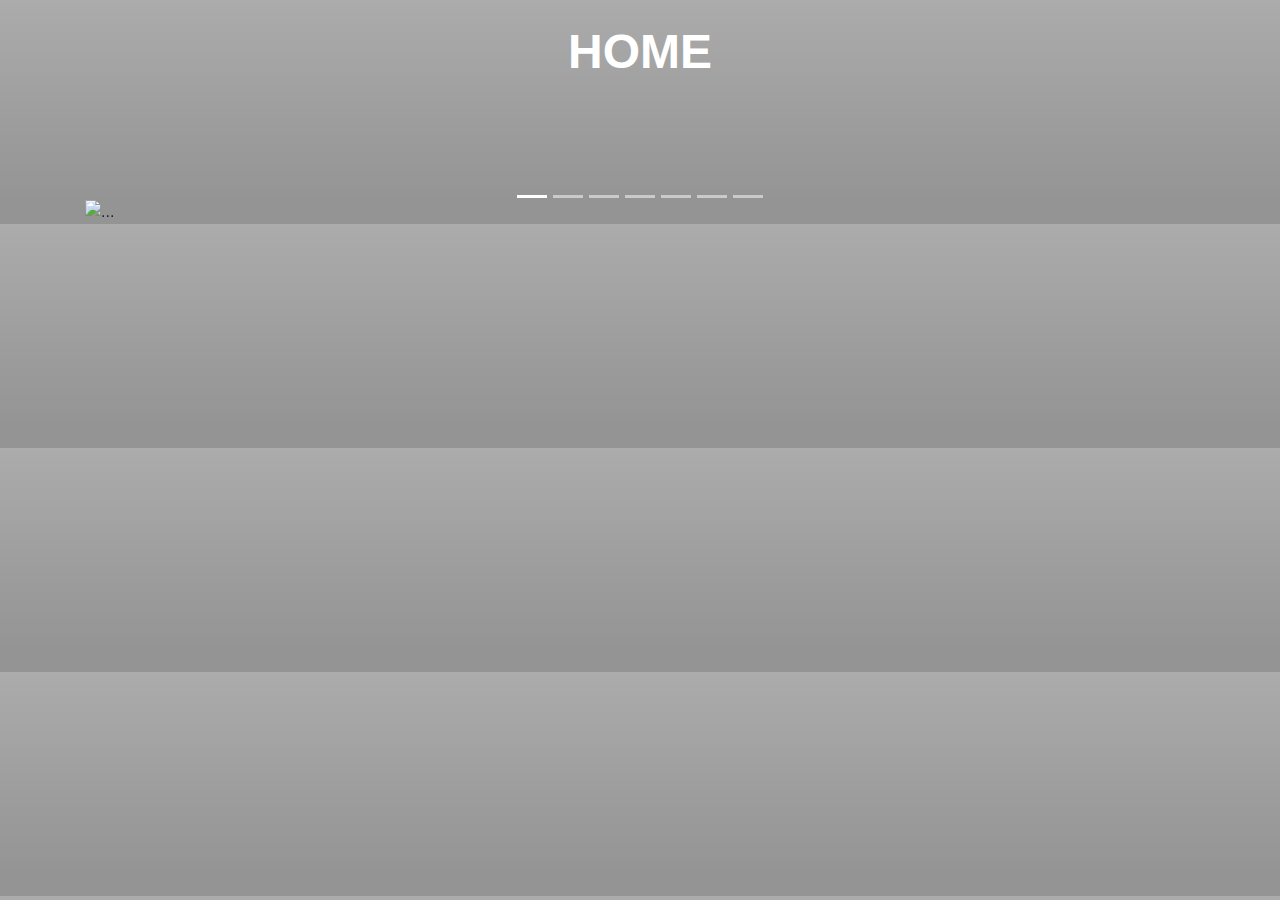
==== graphic.html @ af077684 "FIxed graphic design page carosel" ====
<!DOCTYPE html>
<html lang="en">

<head>
    <meta charset="UTF-8">
    <meta name="viewport" content="width=device-width, initial-scale=1.0">
    <link rel="stylesheet" href="https://stackpath.bootstrapcdn.com/bootstrap/4.3.1/css/bootstrap.min.css"
        integrity="sha384-ggOyR0iXCbMQv3Xipma34MD+dH/1fQ784/j6cY/iJTQUOhcWr7x9JvoRxT2MZw1T" crossorigin="anonymous">
    <link rel="stylesheet" href="https://cdnjs.cloudflare.com/ajax/libs/font-awesome/5.15.1/css/all.min.css"
        integrity="sha512-+4zCK9k+qNFUR5X+cKL9EIR+ZOhtIloNl9GIKS57V1MyNsYpYcUrUeQc9vNfzsWfV28IaLL3i96P9sdNyeRssA=="
        crossorigin="anonymous" />
    <link rel="stylesheet" href="style.css">
    <title>Graphic Design Portfolio</title>
</head>

<body>
    <nav class="navbar navbar-expand-lg col-md-12 mwp">

        <div class="home">
        <i class="fas fa-home"></i><a class="nav-link" href="index.html"><b>HOME</b></a>
        </div>
    </nav>
    <div class="container">


        <div id="carouselExampleIndicators" class="carousel slide carousel-fade" data-ride="carousel">
            <ol class="carousel-indicators">
                <li data-target="#carouselExampleIndicators" data-slide-to="0" class="active"></li>
                <li data-target="#carouselExampleIndicators" data-slide-to="1"></li>
                <li data-target="#carouselExampleIndicators" data-slide-to="2"></li>
                <li data-target="#carouselExampleIndicators" data-slide-to="3"></li>
                <li data-target="#carouselExampleIndicators" data-slide-to="4"></li>
                <li data-target="#carouselExampleIndicators" data-slide-to="5"></li>
                <li data-target="#carouselExampleIndicators" data-slide-to="6"></li>
            </ol>
            <div class="carousel-inner">
                <div class="carousel-item active">
                    <img src="Assets\Revenge of Garage Kitty Promo Art NEW.jpg" class="d-block w-100" alt="...">
                </div>
                <div class="carousel-item">
                    <img src="Assets\Covid 19 Promo.jpg" class="d-block w-100" alt="...">
                </div>
                <div class="carousel-item">
                    <img src="Assets\Blood in the Bayou Promo.jpg" class="d-block w-100" alt="...">
                </div>
                <div class="carousel-item">
                    <img src="Assets\Conscience Coin Promo Art.jpg" class="d-block w-100" alt="...">
                </div>
                <div class="carousel-item">
                    <img src="Assets\Rise of the Roll Promo Art.jpg" class="d-block w-100" alt="...">
                </div>
                <div class="carousel-item">
                    <img src="Assets\Tombstone Series Promo Art.jpg" class="d-block w-100" alt="...">
                </div>
                <div class="carousel-item">
                    <img src="Assets\Tombstone Lucite Art FINAL.jpg" class="d-block w-100" alt="...">
                </div>
            </div>
            <a class="carousel-control-prev" href="#carouselExampleIndicators" role="button" data-slide="prev">
                <i class="fas fa-angle-left" id="reverse"></i>
                <span class="sr-only">Previous</span>
            </a>
            <a class="carousel-control-next" href="#carouselExampleIndicators" role="button" data-slide="next">
                <i class="fas fa-angle-right" id="forward"></i>
                <span class="sr-only">Next</span>
            </a>
        </div>
    </div>

    <script src="https://cdnjs.cloudflare.com/ajax/libs/jquery/3.5.1/jquery.js"
        integrity="sha512-WNLxfP/8cVYL9sj8Jnp6et0BkubLP31jhTG9vhL/F5uEZmg5wEzKoXp1kJslzPQWwPT1eyMiSxlKCgzHLOTOTQ=="
        crossorigin="anonymous"></script>
    <script src="https://cdnjs.cloudflare.com/ajax/libs/popper.js/2.6.0/umd/popper.min.js"
        integrity="sha512-BmM0/BQlqh02wuK5Gz9yrbe7VyIVwOzD1o40yi1IsTjriX/NGF37NyXHfmFzIlMmoSIBXgqDiG1VNU6kB5dBbA=="
        crossorigin="anonymous"></script>
    <script src="https://cdnjs.cloudflare.com/ajax/libs/twitter-bootstrap/4.6.0/js/bootstrap.bundle.min.js"
        integrity="sha512-wV7Yj1alIZDqZFCUQJy85VN+qvEIly93fIQAN7iqDFCPEucLCeNFz4r35FCo9s6WrpdDQPi80xbljXB8Bjtvcg=="
        crossorigin="anonymous"></script>


</body>

</html>
---- style.css ----
/* body {
    background-color: #0093E9;
    background-image: linear-gradient(160deg, #0093E9 47%, #80D0C7 100%);

    background-repeat: no-repeat;
    background-size: cover;
    z-index: 2;
} */
* body{
    background: linear-gradient(360deg,#949494 10%,#efefef 360%);
    /* background: linear-gradient(360deg,#383836 10%,#4a4a4a 360%);  */
     /* background: linear-gradient(360deg, #1C1C1C 10%, #494949 360%); */
    }

.mwp {
    display:flex;
    justify-content: center;
}

#title {
 
    width: 80%
;}

#aboutMeFont {
    
    font-size: 1.7rem;
    color:white;
    
}
.bioParagraph {
    padding-left: 3rem;
}
#webDev {
    padding-right:5rem;
    display:flex;
    flex-direction: column;
    align-items: center;
}

.headerText{
    display:flex;
    align-self: flex-end;
    color:white;
    font-size:3rem;
}

.carousel-caption {
    background-color: black;
    opacity:0.8;
    border-radius: 30px;
    padding: 1rem;
    color: white;
    box-shadow: 2px 2px 6px black
}

.carosel-item a{
    border-radius:10px;
    
}

.container{
    margin-top:6rem;
}

#picture {
    box-shadow: 2px 2px 6px black
}

.nav-link{
    color: white;
}

#navbar {
    display:flex;
    justify-content: center;
}

#navbarNavDropdown{
    display:flex;
    justify-content:center;
    font-size: 1.8rem;
    padding:1rem;
}

.nav-item {
    padding:1rem;
}

.bioSection {
    display: flex;
    flex-direction: row;
    
}


#forward , #reverse{
    color:black;
    font-size:3rem;
}

.home{
    display: flex;
    flex-direction:row;
    justify-content:center;
    align-items: center;
    color:white;
    font-size:3rem;

}

footer{
    display:flex;
    justify-content:center;
    color:white;
    padding: 1rem;
    margin-top:3rem;

}

#mwpLogo{
    margin-left: 1rem;
}
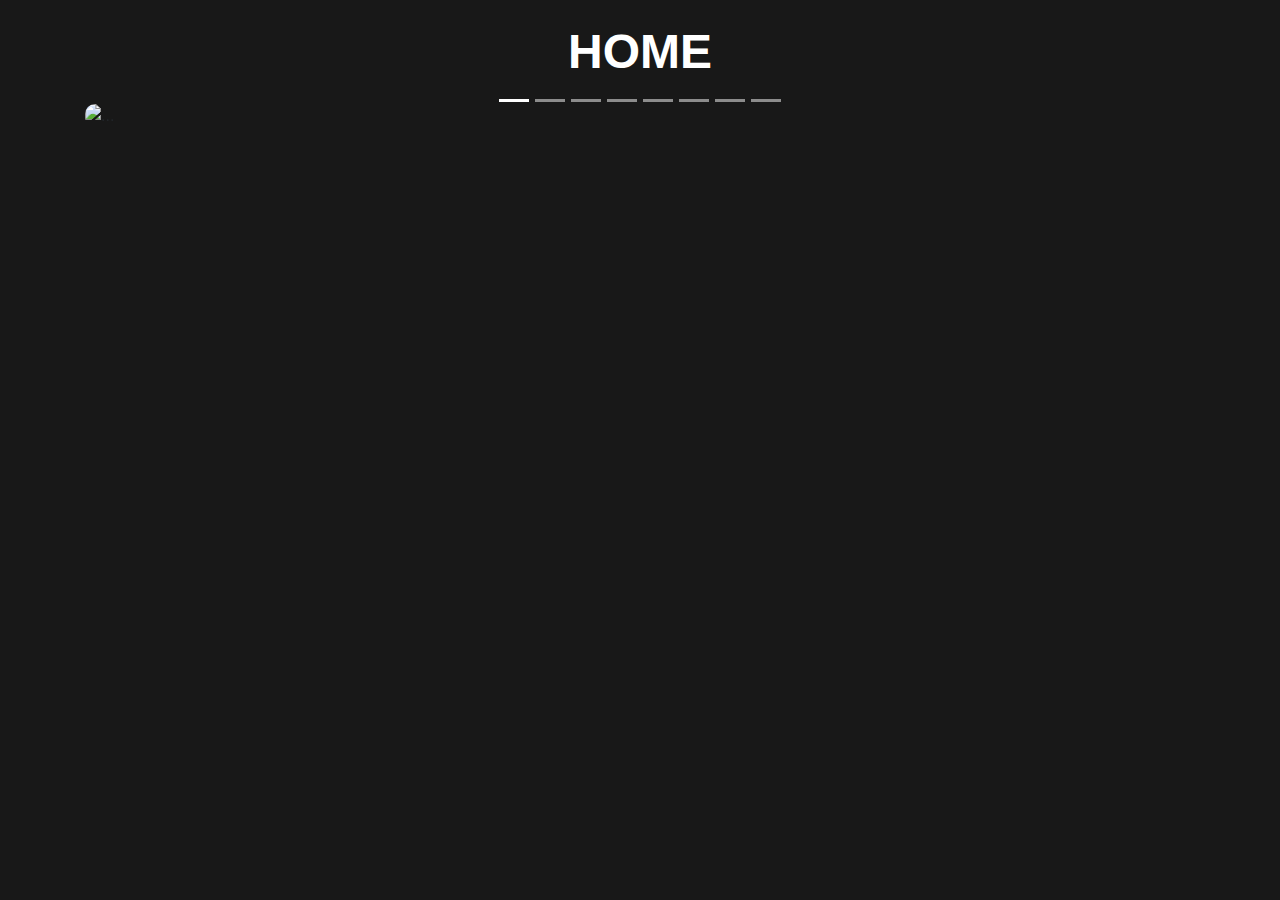
==== commit 3f123145: "added text animation to index.html" ====
--- a/graphic.html
+++ b/graphic.html
@@ -16,7 +16,7 @@
 <body>
     <nav class="navbar navbar-expand-lg col-md-12 mwp">
 
-        <div class="home">
+        <div class="home animate-top">
         <i class="fas fa-home"></i><a class="nav-link" href="index.html"><b>HOME</b></a>
         </div>
     </nav>
@@ -32,28 +32,32 @@
                 <li data-target="#carouselExampleIndicators" data-slide-to="4"></li>
                 <li data-target="#carouselExampleIndicators" data-slide-to="5"></li>
                 <li data-target="#carouselExampleIndicators" data-slide-to="6"></li>
+                <li data-target="#carouselExampleIndicators" data-slide-to="7"></li>
             </ol>
             <div class="carousel-inner">
                 <div class="carousel-item active">
-                    <img src="Assets\Revenge of Garage Kitty Promo Art NEW.jpg" class="d-block w-100" alt="...">
+                    <img src="Assets\Miami Badge Art Proof Version 3.jpg" class="d-block w-100 pics" alt="...">
                 </div>
                 <div class="carousel-item">
-                    <img src="Assets\Covid 19 Promo.jpg" class="d-block w-100" alt="...">
+                    <img src="Assets\Revenge of Garage Kitty Promo Art NEW.jpg" class="d-block w-100 pics" alt="...">
                 </div>
                 <div class="carousel-item">
-                    <img src="Assets\Blood in the Bayou Promo.jpg" class="d-block w-100" alt="...">
+                    <img src="Assets\Covid 19 Promo.jpg" class="d-block w-100 pics" alt="...">
                 </div>
                 <div class="carousel-item">
-                    <img src="Assets\Conscience Coin Promo Art.jpg" class="d-block w-100" alt="...">
+                    <img src="Assets\Blood in the Bayou Promo.jpg" class="d-block w-100 pics" alt="...">
                 </div>
                 <div class="carousel-item">
-                    <img src="Assets\Rise of the Roll Promo Art.jpg" class="d-block w-100" alt="...">
+                    <img src="Assets\Conscience Coin Promo Art.jpg" class="d-block w-100 pics" alt="...">
                 </div>
                 <div class="carousel-item">
-                    <img src="Assets\Tombstone Series Promo Art.jpg" class="d-block w-100" alt="...">
+                    <img src="Assets\Rise of the Roll Promo Art.jpg" class="d-block w-100 pics" alt="...">
                 </div>
                 <div class="carousel-item">
-                    <img src="Assets\Tombstone Lucite Art FINAL.jpg" class="d-block w-100" alt="...">
+                    <img src="Assets\Tombstone Series Promo Art.jpg" class="d-block w-100 pics" alt="...">
+                </div>
+                <div class="carousel-item">
+                    <img src="Assets\Tombstone Lucite Art FINAL.jpg" class="d-block w-100 pics" alt="...">
                 </div>
             </div>
             <a class="carousel-control-prev" href="#carouselExampleIndicators" role="button" data-slide="prev">
--- a/style.css
+++ b/style.css
@@ -7,11 +7,45 @@
     z-index: 2;
 } */
 * body{
-    background: linear-gradient(360deg,#949494 10%,#efefef 360%);
-    /* background: linear-gradient(360deg,#383836 10%,#4a4a4a 360%);  */
-     /* background: linear-gradient(360deg, #1C1C1C 10%, #494949 360%); */
-    }
+    /* background: linear-gradient(360deg,#949494 10%,#efefef 360%);
+    
+    background-size: cover; */
+   background-color:rgb(24, 24, 24);
+   
+}
+/* .animate-top{
+    position: absolute;
+    top: -1200px;
+    animation: slide 2s forwards;
+    animation-delay: 0.5s;
+}
+@keyframes slide {
+    100% { top: 0; }
+} */
 
+.animate-left{
+    position: absolute;
+    left: -1200px;
+    animation: slide 2s forwards;
+    animation-delay: 0.5s;
+}
+
+.animate-bio{
+    position: absolute;
+    left: -1200px;
+    animation: slide 2s forwards;
+    animation-delay: 0.8s;
+}
+
+@keyframes slide {
+    100% { left: 0; }
+}
+
+
+.head {
+    background: #121b54;
+    opacity:0.8;
+}
 .mwp {
     display:flex;
     justify-content: center;
@@ -30,8 +64,9 @@
 }
 .bioParagraph {
     padding-left: 3rem;
+    font-size: 1.4rem;
 }
-#webDev {
+#webDev , #aboutMe{
     padding-right:5rem;
     display:flex;
     flex-direction: column;
@@ -54,13 +89,13 @@
     box-shadow: 2px 2px 6px black
 }
 
-.carosel-item a{
+.pics {
     border-radius:10px;
     
 }
 
 .container{
-    margin-top:6rem;
+    margin-bottom:6rem;
 }
 
 #picture {
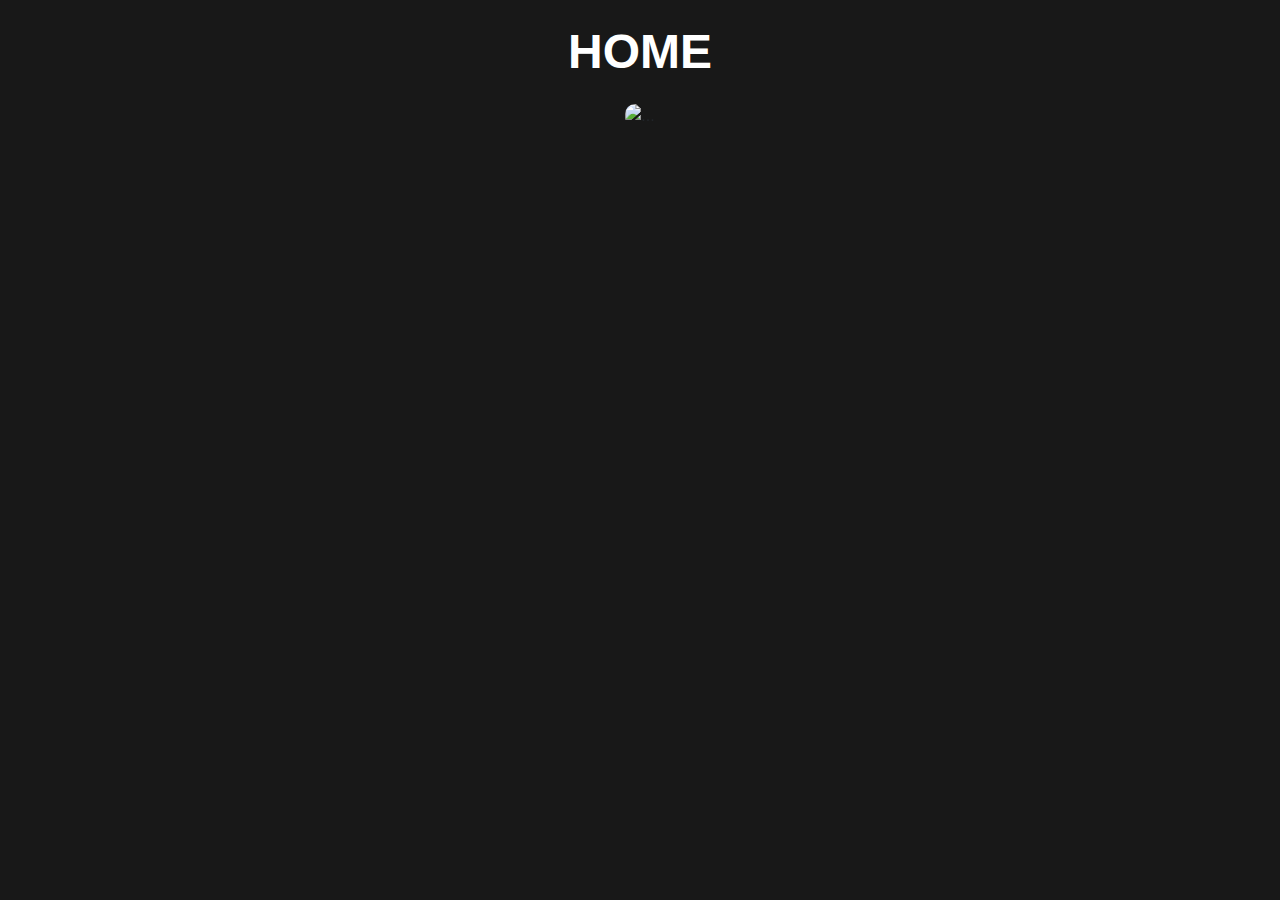
==== commit 05b11d10: "changed bio photo" ====
--- a/graphic.html
+++ b/graphic.html
@@ -32,13 +32,13 @@
                 <li data-target="#carouselExampleIndicators" data-slide-to="4"></li>
                 <li data-target="#carouselExampleIndicators" data-slide-to="5"></li>
                 <li data-target="#carouselExampleIndicators" data-slide-to="6"></li>
-                <li data-target="#carouselExampleIndicators" data-slide-to="7"></li>
+                <!-- <li data-target="#carouselExampleIndicators" data-slide-to="7"></li> -->
             </ol>
             <div class="carousel-inner">
+                <!-- <div class="carousel-item active">
+                    <img src="Assets\Miami Badge Art Proof Version 3.jpg" class="d-block w-100 pics" alt="...">
+                </div> -->
                 <div class="carousel-item active">
-                    <img src="Assets\Miami Badge Art Proof Version 3.jpg" class="d-block w-100 pics" alt="...">
-                </div>
-                <div class="carousel-item">
                     <img src="Assets\Revenge of Garage Kitty Promo Art NEW.jpg" class="d-block w-100 pics" alt="...">
                 </div>
                 <div class="carousel-item">
--- a/style.css
+++ b/style.css
@@ -1,11 +1,4 @@
-/* body {
-    background-color: #0093E9;
-    background-image: linear-gradient(160deg, #0093E9 47%, #80D0C7 100%);
 
-    background-repeat: no-repeat;
-    background-size: cover;
-    z-index: 2;
-} */
 * body{
     /* background: linear-gradient(360deg,#949494 10%,#efefef 360%);
     
@@ -13,25 +6,38 @@
    background-color:rgb(24, 24, 24);
    
 }
-/* .animate-top{
-    position: absolute;
-    top: -1200px;
-    animation: slide 2s forwards;
-    animation-delay: 0.5s;
-}
-@keyframes slide {
-    100% { top: 0; }
-} */
+ .head {
+     /* background-image: url("Assets/Desk with Text.jpg") ; */
+     
+     /* background-attachment:fixed;
+     background-size: cover;
+    
+     height:100vh; */
+     
+ }
 
-.animate-left{
-    position: absolute;
+
+.animate-left #web{
+    position: relative;
     left: -1200px;
     animation: slide 2s forwards;
     animation-delay: 0.5s;
 }
+.animate-left #dev{
+    position: relative;
+    left: -1200px;
+    animation: slide 2s forwards;
+    animation-delay: 0.8s;
+}
+.animate-left #project{
+    position: relative;
+    left: -1200px;
+    animation: slide 2s forwards;
+    animation-delay: 1.1s;
+}
 
 .animate-bio{
-    position: absolute;
+    position: relative;
     left: -1200px;
     animation: slide 2s forwards;
     animation-delay: 0.8s;
@@ -42,19 +48,17 @@
 }
 
 
-.head {
-    background: #121b54;
-    opacity:0.8;
-}
+
 .mwp {
     display:flex;
+    flex-direction:column;
     justify-content: center;
 }
 
 #title {
- 
-    width: 80%
-;}
+  height:60%;
+   width:100%;
+}
 
 #aboutMeFont {
     
@@ -64,18 +68,22 @@
 }
 .bioParagraph {
     padding-left: 3rem;
-    font-size: 1.4rem;
+    font-size: 2rem;
 }
-#webDev , #aboutMe{
+/* #webDev , #aboutMe{
     padding-right:5rem;
     display:flex;
-    flex-direction: column;
-    align-items: center;
+    flex-direction: row;
+    
+} */
+#webDev {
+    display: flex;
+    justify-content:center;
 }
 
 .headerText{
     display:flex;
-    align-self: flex-end;
+    align-items: center;
     color:white;
     font-size:3rem;
 }
@@ -94,8 +102,9 @@
     
 }
 
-.container{
-    margin-bottom:6rem;
+.container, .container-fluid{
+    
+    padding-bottom:8rem;
 }
 
 #picture {
@@ -146,6 +155,7 @@
 
 footer{
     display:flex;
+    align-items:center;
     justify-content:center;
     color:white;
     padding: 1rem;
@@ -154,5 +164,25 @@
 }
 
 #mwpLogo{
-    margin-left: 1rem;
-}+    margin: 1rem;
+}
+
+.container {
+    display:flex;
+    justify-content: space-evenly;
+}
+
+#bio {
+    width:80%;
+}
+
+.fab {
+    font-size:2rem;
+    padding-left:1rem;
+}
+
+.bottomIcons {
+   
+    padding:0.8rem;
+}
+
